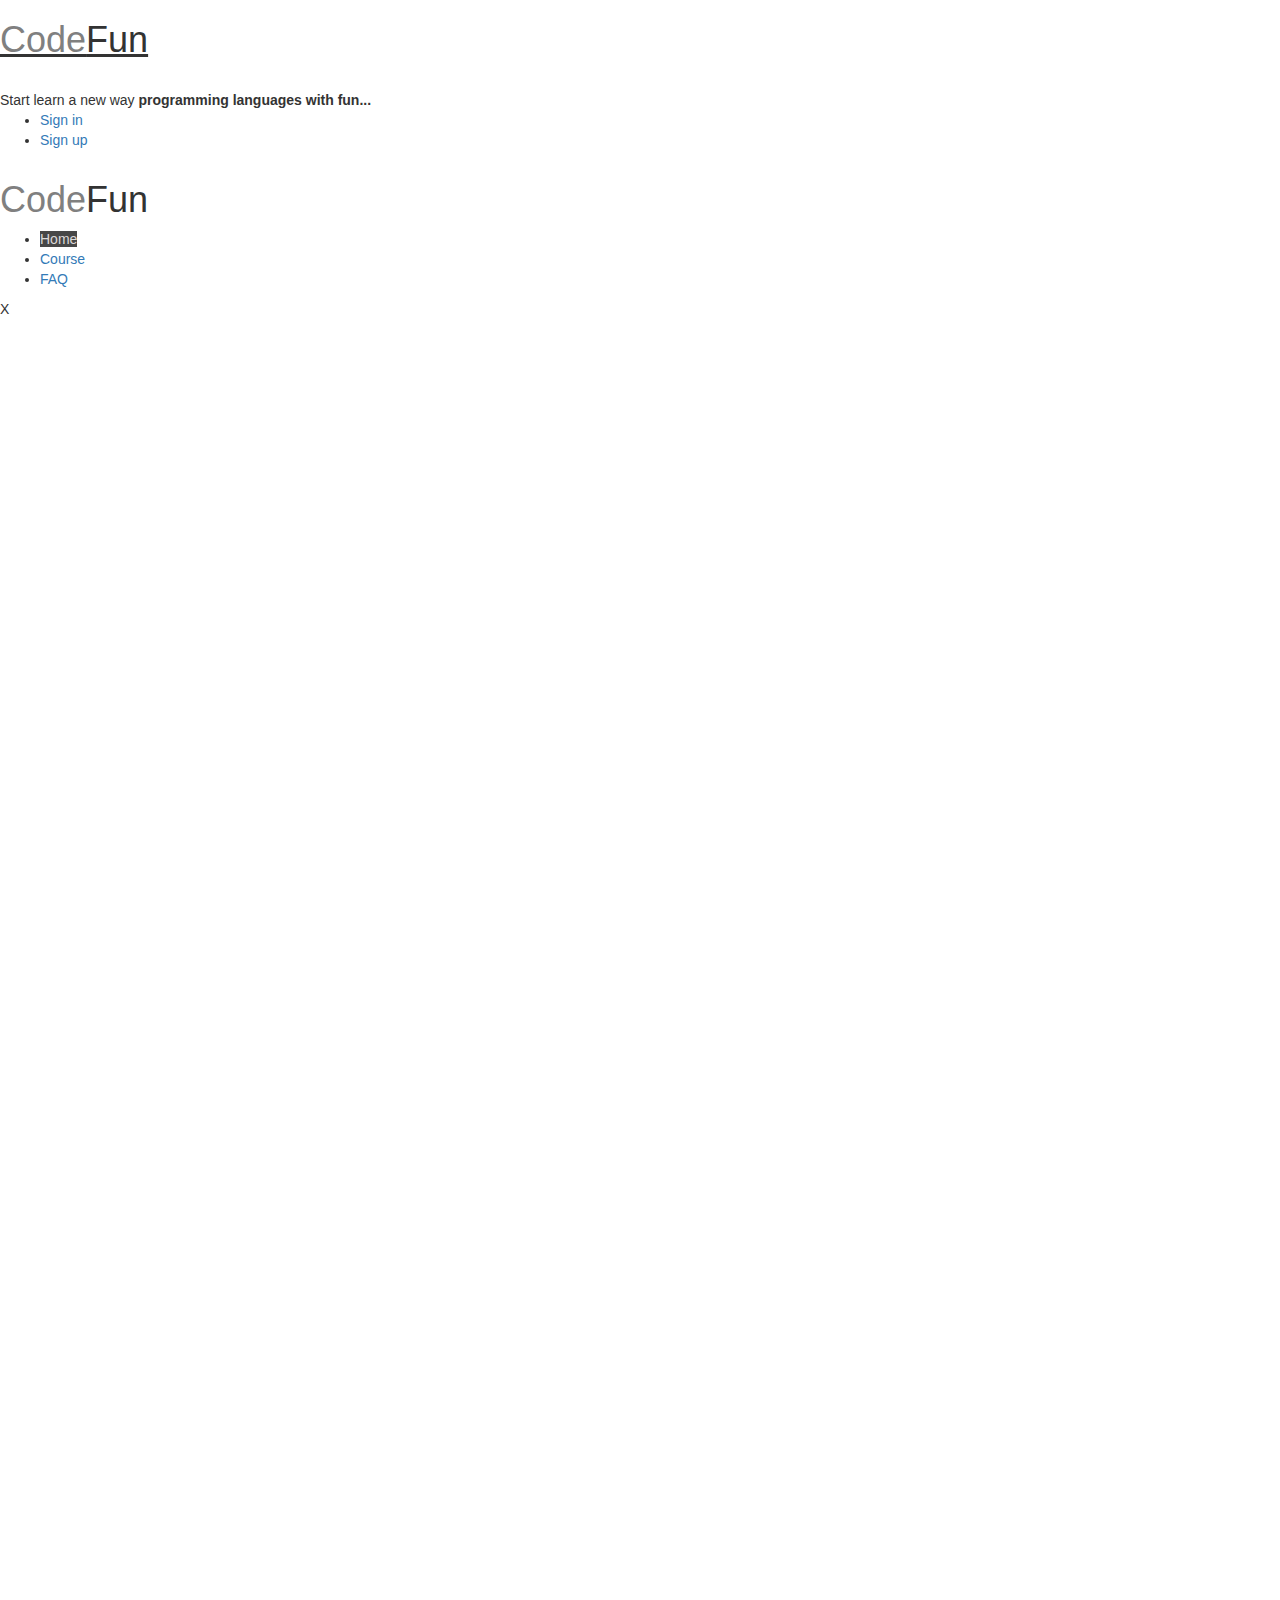
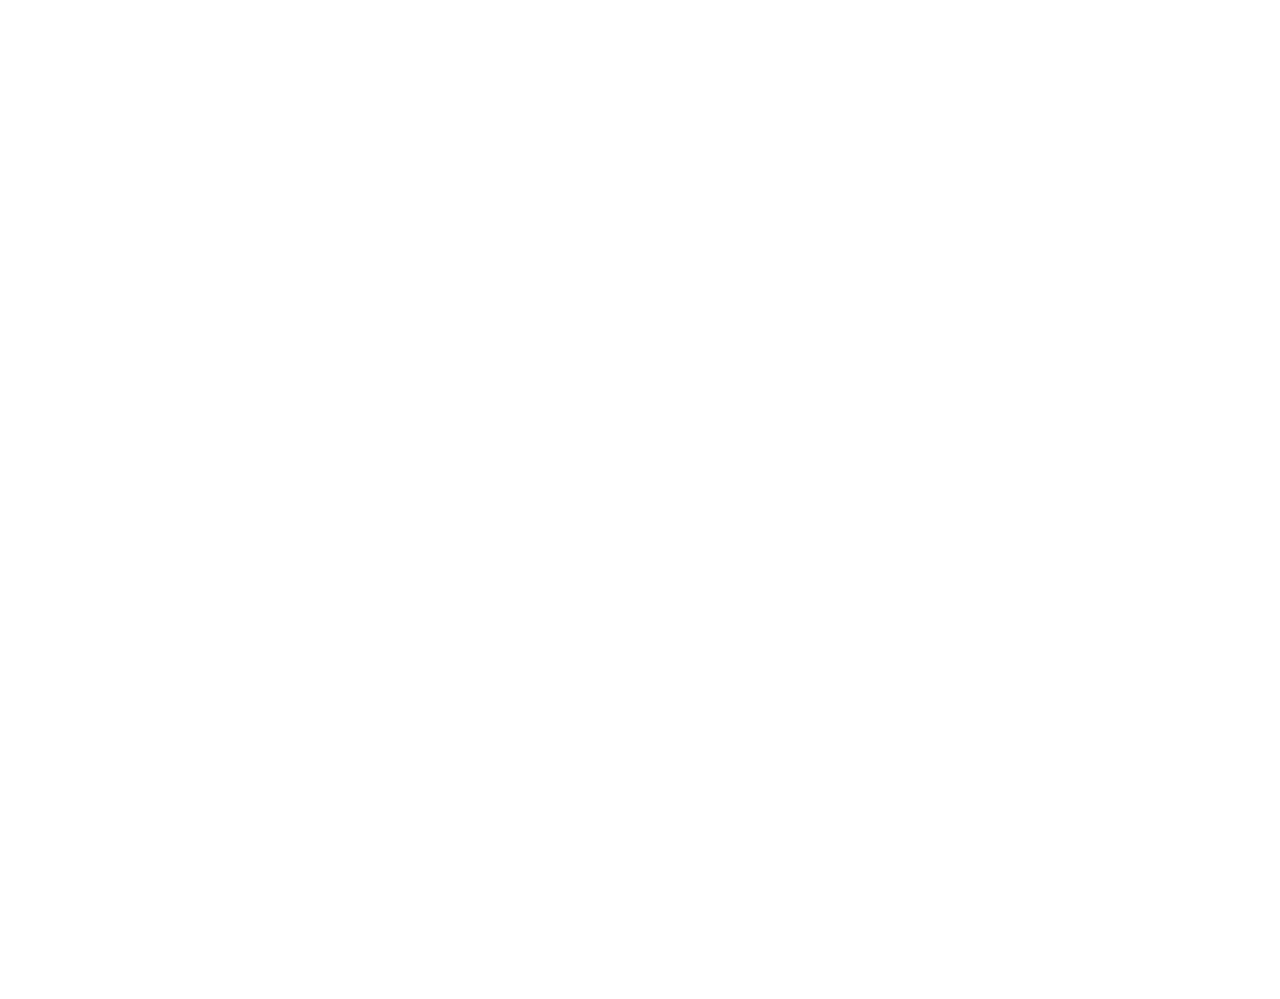
==== home1.html @ fa57fbd8 "*" ====
<!DOCTYPE html>
<html lang="en">
  <head>
    <meta charset="utf-8">
    <meta http-equiv="X-UA-Compatible" content="IE=edge">
    <meta name="viewport" content="width=device-width, initial-scale=1">

    <title>Bootstrap 101 Template</title>
    <link href="css/bootstrap.min.css" rel="stylesheet">
    <link rel="stylesheet" href="css/style.css">
    <!--[if lt IE 9]>
      <script src="https://oss.maxcdn.com/html5shiv/3.7.3/html5shiv.min.js"></script>
      <script src="https://oss.maxcdn.com/respond/1.4.2/respond.min.js"></script>
    <![endif]-->
  </head>
  <body>

    <div class="home-banner">
      
         <h1><u><spam style="color:gray">Code</spam><spam>Fun</spam></u></h1><br>
         <span>Start learn a new way <b>programming languages with fun...</b></span>
        <ul class="nav-right">
          <li><a href="#">Sign in</a></li>
          <li><a href="#">Sign up</a></li>
        </ul>
    </div>
     <header>
            <div class="nav">
              <h1><spam style="color:gray">Code</spam><spam>Fun</spam></h1>
              <ul class="nav-left">
                <li><a href="#" style="background:rgb(71, 71, 71);color:rgb(219, 216, 216);">Home</a></li>
                <li><a href="#">Course</a></li>
                <li><a href="#">FAQ</a></li>
              </ul>
            </div>
            <div class="divider"></div>
        </header>

        <div class="model">
          <div class="model-bg"></div>
          <div class="model-body">
              <span class="close-model">X</span>
          </div>   
        </div>

        <br><br><br><br><br><br><br><br><br><br><br><br><br><br><br><br><br><br><br><br><br><br><br><br><br><br>
        <br><br><br><br><br><br><br><br><br><br><br><br><br><br>
        <br><br><br><br><br><br><br><br><br><br><br><br><br><br><br><br><br><br>
        <br><br><br><br><br><br><br><br><br><br><br><br><br><br><br><br><br><br><br><br><br><br>
        <br><br><br><br><br><br><br><br><br><br><br><br><br><br><br><br>
        <br><br><br><br><br><br><br><br><br><br><br><br><br><br><br><br><br><br>
    <!-- jQuery (necessary for Bootstrap's JavaScript plugins) -->
    <script src="https://ajax.googleapis.com/ajax/libs/jquery/1.12.4/jquery.min.js"></script>
    <!-- Include all compiled plugins (below), or include individual files as needed -->
    <script src="js/bootstrap.min.js"></script>

    
  </body>
</html>
---- css/style.css ----
@media (max-width: 575.98px) { 
    
 }
@media (min-width: 576px) and (max-width: 767.98px) {
    
}

@media (min-width: 768px) and (max-width: 991.98px) { 
    
}

@media (min-width: 992px) and (max-width: 1199.98px) {
    
 }

@media (min-width: 1200px) {
    
}
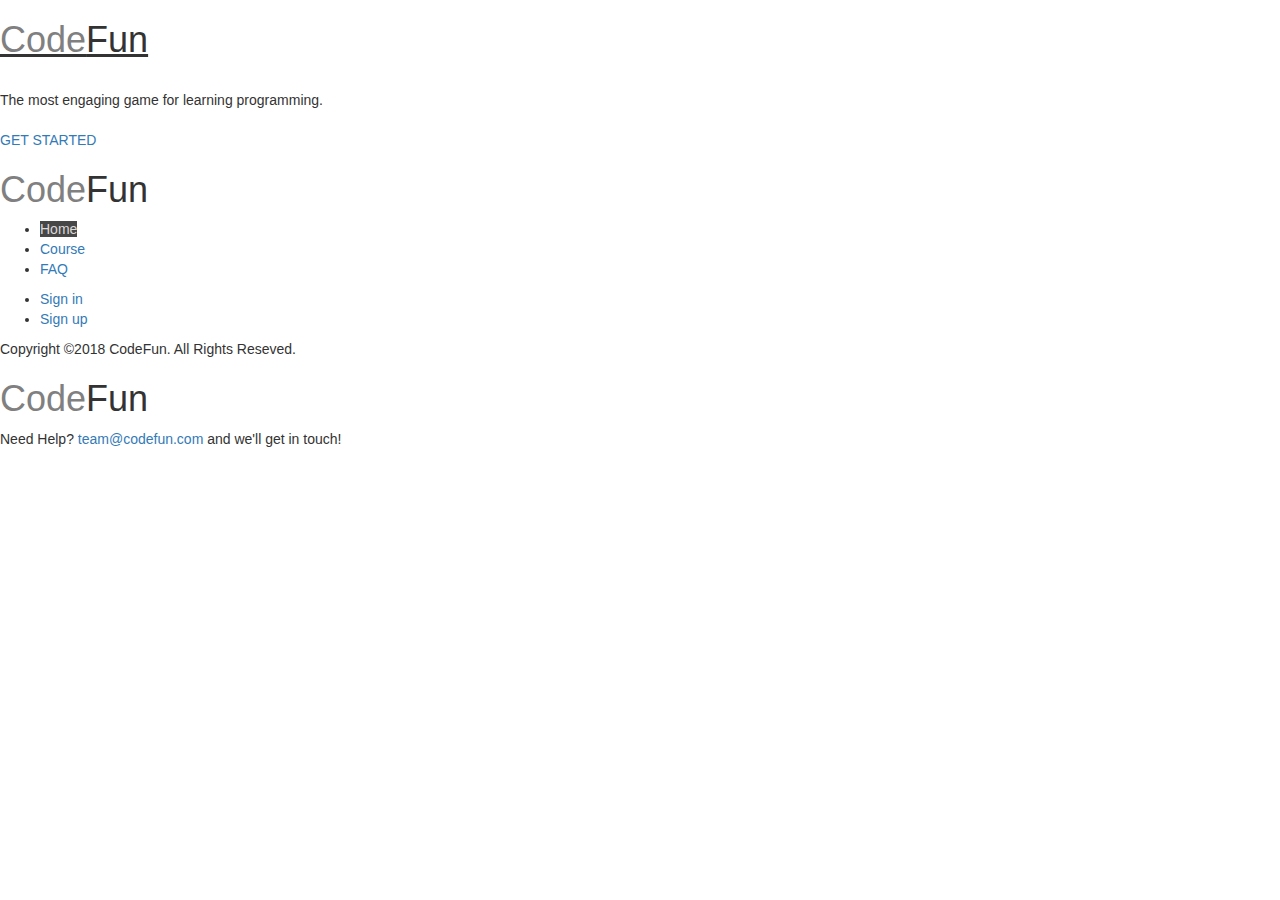
==== commit 7083a870: "d" ====
--- a/home1.html
+++ b/home1.html
@@ -18,13 +18,11 @@
     <div class="home-banner">
       
          <h1><u><spam style="color:gray">Code</spam><spam>Fun</spam></u></h1><br>
-         <span>Start learn a new way <b>programming languages with fun...</b></span>
-        <ul class="nav-right">
-          <li><a href="#">Sign in</a></li>
-          <li><a href="#">Sign up</a></li>
-        </ul>
+         <span>The most engaging game for learning programming.</span><br><br>
+         <a href="#" id="login-btn">GET STARTED</a>
+        
     </div>
-     <header>
+       <header>
             <div class="nav">
               <h1><spam style="color:gray">Code</spam><spam>Fun</spam></h1>
               <ul class="nav-left">
@@ -32,28 +30,46 @@
                 <li><a href="#">Course</a></li>
                 <li><a href="#">FAQ</a></li>
               </ul>
+              <ul class="nav-right">
+                <li><a href="#" >Sign in</a></li>
+                <li><a href="#">Sign up</a></li>
+              </ul>
             </div>
             <div class="divider"></div>
         </header>
 
-        <div class="model">
+        <div class="login-model">
           <div class="model-bg"></div>
           <div class="model-body">
               <span class="close-model">X</span>
           </div>   
         </div>
 
-        <br><br><br><br><br><br><br><br><br><br><br><br><br><br><br><br><br><br><br><br><br><br><br><br><br><br>
-        <br><br><br><br><br><br><br><br><br><br><br><br><br><br>
-        <br><br><br><br><br><br><br><br><br><br><br><br><br><br><br><br><br><br>
-        <br><br><br><br><br><br><br><br><br><br><br><br><br><br><br><br><br><br><br><br><br><br>
-        <br><br><br><br><br><br><br><br><br><br><br><br><br><br><br><br>
-        <br><br><br><br><br><br><br><br><br><br><br><br><br><br><br><br><br><br>
+       <footer>
+          <div class="footer-manu">
+
+          </div>
+          <div class="footer-ext">
+            <span>Copyright ©2018 CodeFun. All Rights Reseved.</span>
+            <h1><spam style="color:gray">Code</spam><spam>Fun</spam></h1>
+            <span>Need Help? <a href="">team@codefun.com</a> and we'll get in touch!</span>
+          </div>
+       </footer>
     <!-- jQuery (necessary for Bootstrap's JavaScript plugins) -->
     <script src="https://ajax.googleapis.com/ajax/libs/jquery/1.12.4/jquery.min.js"></script>
     <!-- Include all compiled plugins (below), or include individual files as needed -->
     <script src="js/bootstrap.min.js"></script>
-
+    <script>
+      $(document).ready(function(){
+       $(".login-model").hide();
+       $("#login-btn").click(function(){
+           $(".login-model").show();
+       });
+       $(".close-model").click(function(){
+           $(".login-model").hide();
+       });
+      });
+       </script>
     
   </body>
 </html>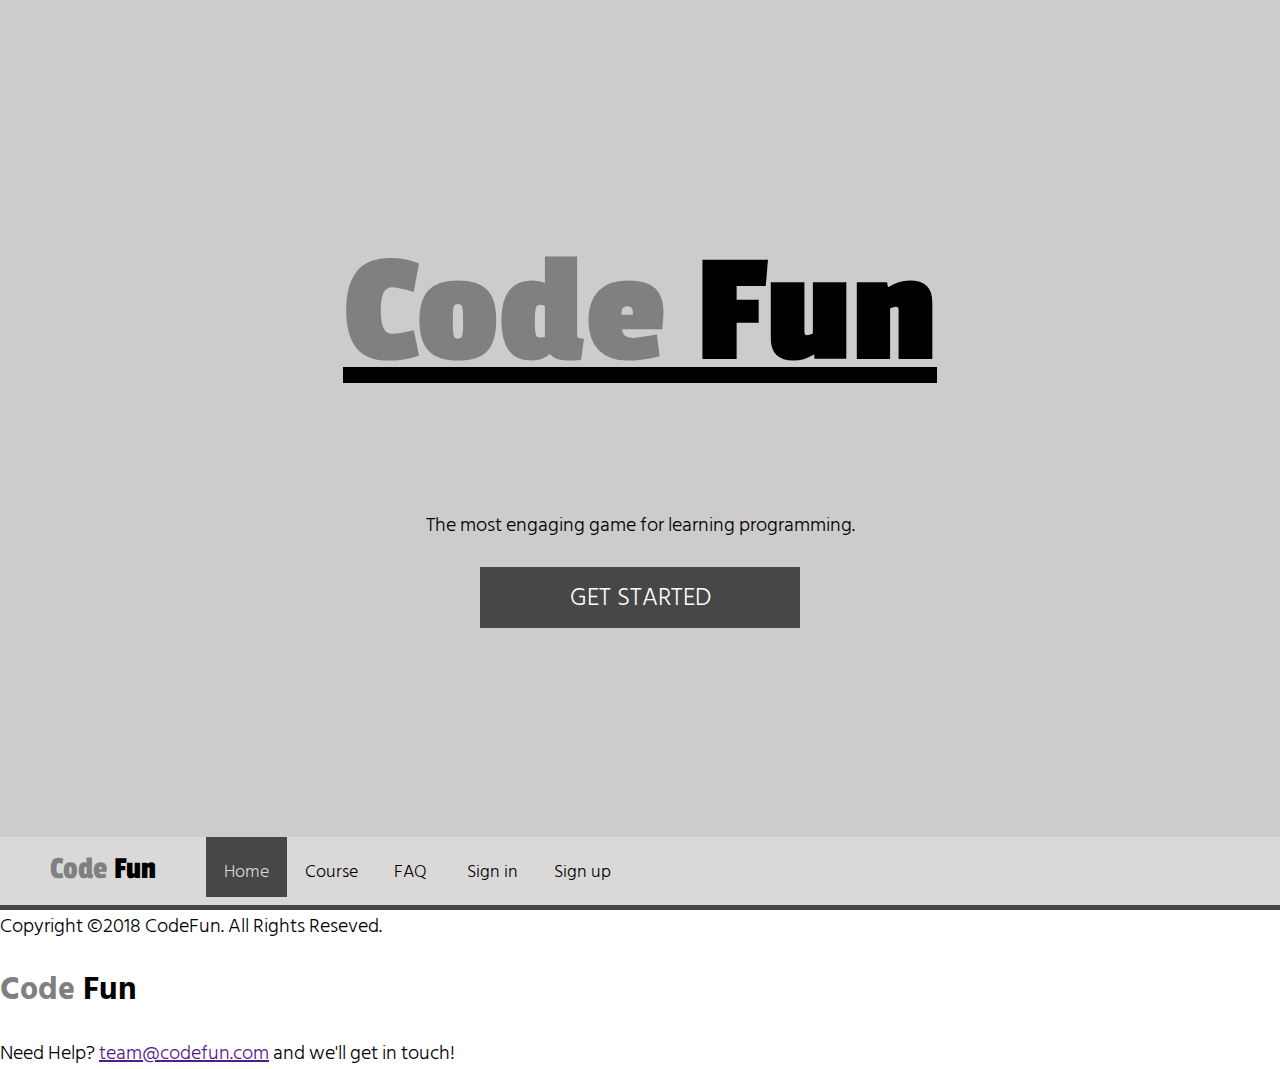
==== commit 44672c06: "v1" ====
--- a/home1.html
+++ b/home1.html
@@ -1,75 +1,140 @@
 <!DOCTYPE html>
 <html lang="en">
-  <head>
-    <meta charset="utf-8">
-    <meta http-equiv="X-UA-Compatible" content="IE=edge">
-    <meta name="viewport" content="width=device-width, initial-scale=1">
 
-    <title>Bootstrap 101 Template</title>
-    <link href="css/bootstrap.min.css" rel="stylesheet">
-    <link rel="stylesheet" href="css/style.css">
-    <!--[if lt IE 9]>
+<head>
+  <meta charset="utf-8">
+  <meta http-equiv="X-UA-Compatible" content="IE=edge">
+  <meta name="viewport" content="width=device-width, initial-scale=1">
+
+  <title>CodeFun</title>
+
+  <link rel="stylesheet" href="css/style.css">
+  <!--[if lt IE 9]>
       <script src="https://oss.maxcdn.com/html5shiv/3.7.3/html5shiv.min.js"></script>
       <script src="https://oss.maxcdn.com/respond/1.4.2/respond.min.js"></script>
     <![endif]-->
-  </head>
-  <body>
+</head>
 
-    <div class="home-banner">
-      
-         <h1><u><spam style="color:gray">Code</spam><spam>Fun</spam></u></h1><br>
-         <span>The most engaging game for learning programming.</span><br><br>
-         <a href="#" id="login-btn">GET STARTED</a>
-        
+<body>
+
+  <div class="home-banner">
+
+    <h1>
+      <u>
+        <spam style="color:gray">Code</spam>
+        <spam>Fun</spam>
+      </u>
+    </h1>
+    <br>
+    <span>The most engaging game for learning programming.</span>
+    <br>
+    <br>
+    <a href="#" id="login-btn">GET STARTED</a><br>
+    <a href="#slide1" class="scroll-down-ico "><img src="img\scroll-down.gif" width="60" alt=""></a>
+
+  </div>
+  <header>
+    <div class="nav">
+      <h1>
+        <spam style="color:gray">Code</spam>
+        <spam>Fun</spam>
+      </h1>
+      <ul class="nav-left">
+        <li>
+          <a href="#" style="background:rgb(71, 71, 71);color:rgb(219, 216, 216);">Home</a>
+        </li>
+        <li>
+          <a href="#">Course</a>
+        </li>
+        <li>
+          <a href="#">FAQ</a>
+        </li>
+      </ul>
+
+      <ul class="nav-right">
+        <li>
+          <a href="#slide1">Sign in</a>
+        </li>
+        <li>
+          <a href="#">Sign up</a>
+        </li>
+      </ul>
+      <div class="divider"></div>
     </div>
-       <header>
-            <div class="nav">
-              <h1><spam style="color:gray">Code</spam><spam>Fun</spam></h1>
-              <ul class="nav-left">
-                <li><a href="#" style="background:rgb(71, 71, 71);color:rgb(219, 216, 216);">Home</a></li>
-                <li><a href="#">Course</a></li>
-                <li><a href="#">FAQ</a></li>
-              </ul>
-              <ul class="nav-right">
-                <li><a href="#" >Sign in</a></li>
-                <li><a href="#">Sign up</a></li>
-              </ul>
-            </div>
-            <div class="divider"></div>
-        </header>
+    
+  </header>
 
-        <div class="login-model">
-          <div class="model-bg"></div>
-          <div class="model-body">
-              <span class="close-model">X</span>
-          </div>   
-        </div>
+  <div class="login-model">
+    <div class="model-bg"></div>
+    <div class="model-body">
+      <span class="close-model">X</span>
+    </div>
+  </div>
 
-       <footer>
-          <div class="footer-manu">
+ 
+<div class="row1">
 
-          </div>
-          <div class="footer-ext">
-            <span>Copyright ©2018 CodeFun. All Rights Reseved.</span>
-            <h1><spam style="color:gray">Code</spam><spam>Fun</spam></h1>
-            <span>Need Help? <a href="">team@codefun.com</a> and we'll get in touch!</span>
-          </div>
-       </footer>
-    <!-- jQuery (necessary for Bootstrap's JavaScript plugins) -->
-    <script src="https://ajax.googleapis.com/ajax/libs/jquery/1.12.4/jquery.min.js"></script>
-    <!-- Include all compiled plugins (below), or include individual files as needed -->
-    <script src="js/bootstrap.min.js"></script>
-    <script>
-      $(document).ready(function(){
-       $(".login-model").hide();
-       $("#login-btn").click(function(){
-           $(".login-model").show();
-       });
-       $(".close-model").click(function(){
-           $(".login-model").hide();
-       });
+</div>
+
+
+
+
+
+
+
+  <footer>
+    <div class="footer-manu">
+
+    </div>
+    <div class="footer-ext">
+      <span>Copyright ©2018 CodeFun. All Rights Reseved.</span>
+      <h1>
+        <spam style="color:gray">Code</spam>
+        <spam>Fun</spam>
+      </h1>
+      <span>Need Help?
+        <a href="">team@codefun.com</a> and we'll get in touch!</span>
+    </div>
+  </footer>
+  <!-- jQuery (necessary for Bootstrap's JavaScript plugins) -->
+  <script src="https://ajax.googleapis.com/ajax/libs/jquery/1.12.4/jquery.min.js"></script>
+  <!-- Include all compiled plugins (below), or include individual files as needed -->
+
+  <script>
+    $(document).ready(function () {
+      $(".login-model").hide();
+      $("#login-btn").click(function () {
+        $(".login-model").show();
       });
-       </script>
-    
-  </body>
+      $(".close-model").click(function () {
+        $(".login-model").hide();
+      });
+      // Add smooth scrolling to all links
+      $("a").on('click', function (event) {
+
+        // Make sure this.hash has a value before overriding default behavior
+        if (this.hash !== "") {
+          // Prevent default anchor click behavior
+          event.preventDefault();
+
+          // Store hash
+          var hash = this.hash;
+
+          // Using jQuery's animate() method to add smooth page scroll
+          // The optional number (800) specifies the number of milliseconds it takes to scroll to the specified area
+          $('html, body').animate({
+            scrollTop: $(hash).offset().top
+          }, 800, function () {
+
+            // Add hash (#) to URL when done scrolling (default click behavior)
+            window.location.hash = hash;
+          });
+        } // End if
+      });
+
+    });
+  </script>
+
+</body>
+
 </html>--- a/css/style.css
+++ b/css/style.css
@@ -1,26 +1,194 @@
-
-
-
-
-
-
-
-
-@media (max-width: 575.98px) { 
-    
- }
-@media (min-width: 576px) and (max-width: 767.98px) {
-    
-}
-
-@media (min-width: 768px) and (max-width: 991.98px) { 
-    
-}
-
-@media (min-width: 992px) and (max-width: 1199.98px) {
-    
- }
-
-@media (min-width: 1200px) {
-    
+
+@import url('https://fonts.googleapis.com/css?family=Hind+Siliguri|Passion+One');
+
+body{
+    margin:0px;
+    padding:0px;
+    font-family: 'Hind Siliguri', sans-serif;
+    font-weight: 20;
+}
+
+header
+{
+    position: -webkit-sticky; /* Safari */
+    position: sticky;
+    top:0;
+}
+
+.home-banner
+{
+    background-color: rgb(204, 204, 204);
+    height:93vh;
+    text-align: center;
+}
+.home-banner h1{
+    padding:0px;
+    margin-top:25vh;
+    display:inline-block;
+    font-family: 'Passion One', cursive;
+    font-size: 10em;
+}
+.home-banner span,footer span{
+    font-size:20px;
+    padding:0px;
+    margin-top:0px;
+    display: inline-block;
+    
+}
+
+.nav{
+    background-color: rgb(219, 216, 216);
+}
+.nav h1{
+    font-family: 'Passion One', cursive;
+    margin:0px;
+    font-weight: 20;
+    display:inline-block;
+    padding:14px 50px 0px ;
+    float: left;
+}
+
+.nav ul{
+    list-style-type: none;
+    margin: 0;
+    padding: 0;
+    overflow: hidden;
+    background-color: rgb(219, 216, 216);
+    height:60px;
+    display:inline-block;
+}
+.nav-right{
+    list-style-type: none;
+    margin: 0;
+    padding: 0;
+    overflow: hidden;
+    height:60px;
+}
+.nav-left li,.nav-right li{
+    float: left;
+}
+.nav-left li a,.nav-right li a{
+    display: inline-block;
+    color: rgb(0, 0, 0);
+    text-align: center;
+    padding: 20px 18px 20px;
+    text-decoration: none;
+    font-size:18px;
+   
+}
+
+.nav-right
+{
+   display: inline-block;
+   top:0;
+   right:0;
+   z-index: 1;
+}
+.nav-left li a:hover,.nav-right li a:hover
+{
+  background-color:rgb(71, 71, 71);
+  color:rgb(219, 216, 216);
+}
+.divider
+{
+    height:5px;
+    background-color:rgb(71, 71, 71);
+    margin:0px;
+}
+
+  .login-model,.model-bg,.model-body
+  {
+      position:fixed;
+      width:100%;
+      height:100%;
+      top: 0;
+  }
+
+  .model-bg
+  {
+      background-color: rgba(128, 128, 128, 0.589);
+  }
+  .model-body
+  {
+      width:40%;
+      height:80vh;
+      background-color: white;
+      position: absolute;
+      z-index: inherit 5;
+      margin:0 30%;
+      top:10%;
+      box-shadow: 0px 0px 10px #333;
+  }
+  .close-model
+  {
+      position: absolute;
+      z-index: inherit 5;
+      right:0;
+      top:0;
+      font-family: Arial, Helvetica, sans-serif;
+      color:rgb(94, 94, 94);
+      cursor: pointer;
+      background-color: rgb(255, 255, 255);
+      padding:10px 20px;
+      font-size:30px;
+  }
+  .close-model:hover{
+      color:rgb(255, 255, 255);
+      background-color: rgb(235, 16, 16);
+  }
+  #login-btn
+  {
+      width:300px;
+      background-color: rgb(71, 71, 71);
+      display: inline-block;
+      padding:10px;
+      font-size:25px;
+      text-decoration: none;
+      color:rgb(255, 255, 255);
+  }
+  #login-btn:hover
+  {
+      background-color: rgb(90, 90, 90);
+  }
+@media (max-width: 575.98px) { 
+     .model-body
+    {
+        width:100vw;
+        margin:0px;
+        top:0px;
+        height:100vh;
+    }
+ }
+@media (min-width: 576px) and (max-width: 767.98px) {
+    .model-body
+    {
+        width:100vw;
+        margin:0px;
+        top:0px;
+        height:100vh;
+    }
+}
+
+@media (min-width: 768px) and (max-width: 991.98px) { 
+    .model-body
+    {
+        width:80vw;
+        margin:5% 10%;
+        top:0px;
+        height:90vh;
+    }
+}
+
+@media (min-width: 992px) and (max-width: 1199.98px) {
+    .model-body
+    {
+        width:50vw;
+        margin:5% 30%;
+        top:0px;
+        height:90vh;
+    }
+ }
+
+@media (min-width: 1200px) {
+   
 }